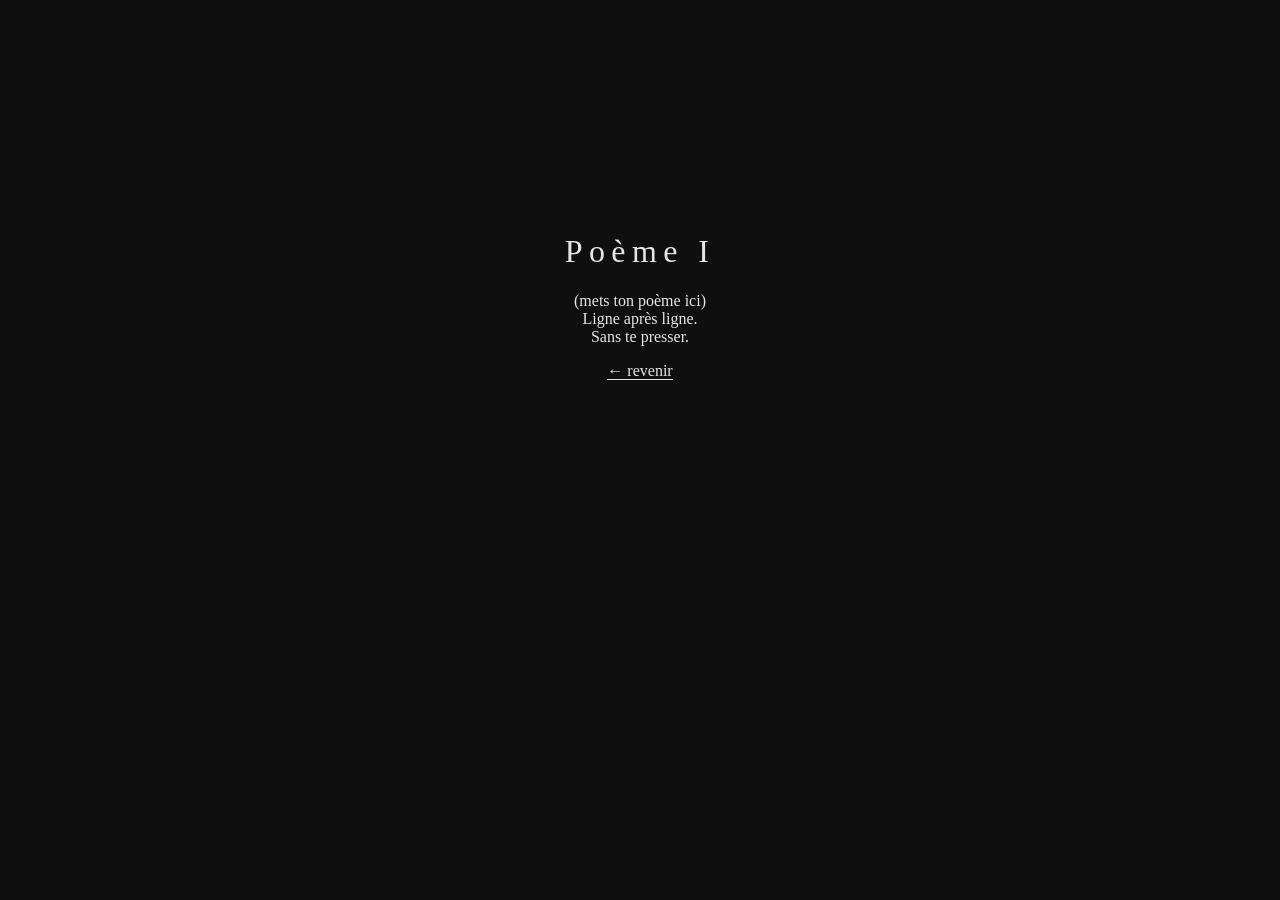
==== poemes/premier-poeme.html @ 25e2332f "Create premier-poeme.html premier-poemehtml" ====
<!DOCTYPE html>
<html lang="fr">
<head>
  <meta charset="UTF-8">
  <title>OMEGA — Poème I</title>
  <link rel="stylesheet" href="../style.css">
</head>
<body>

  <main>
    <h1>Poème I</h1>

    <p>
      (mets ton poème ici)<br>
      Ligne après ligne.<br>
      Sans te presser.
    </p>

    <p>
      <a href="../index.html">← revenir</a>
    </p>
  </main>

</body>
</html>
---- style.css ----
body {
  margin: 0;
  padding: 0;
  background-color: #0f0f0f;
  color: #e6e6e6;
  font-family: Georgia, "Times New Roman", serif;
}

main {
  max-width: 600px;
  margin: 20vh auto;
  padding: 2rem;
  text-align: center;
}

h1 {
  letter-spacing: 0.2em;
  font-weight: normal;
}

a {
  color: #e6e6e6;
  text-decoration: none;
  border-bottom: 1px solid #e6e6e6;
}

a:hover {
  opacity: 0.6;
}
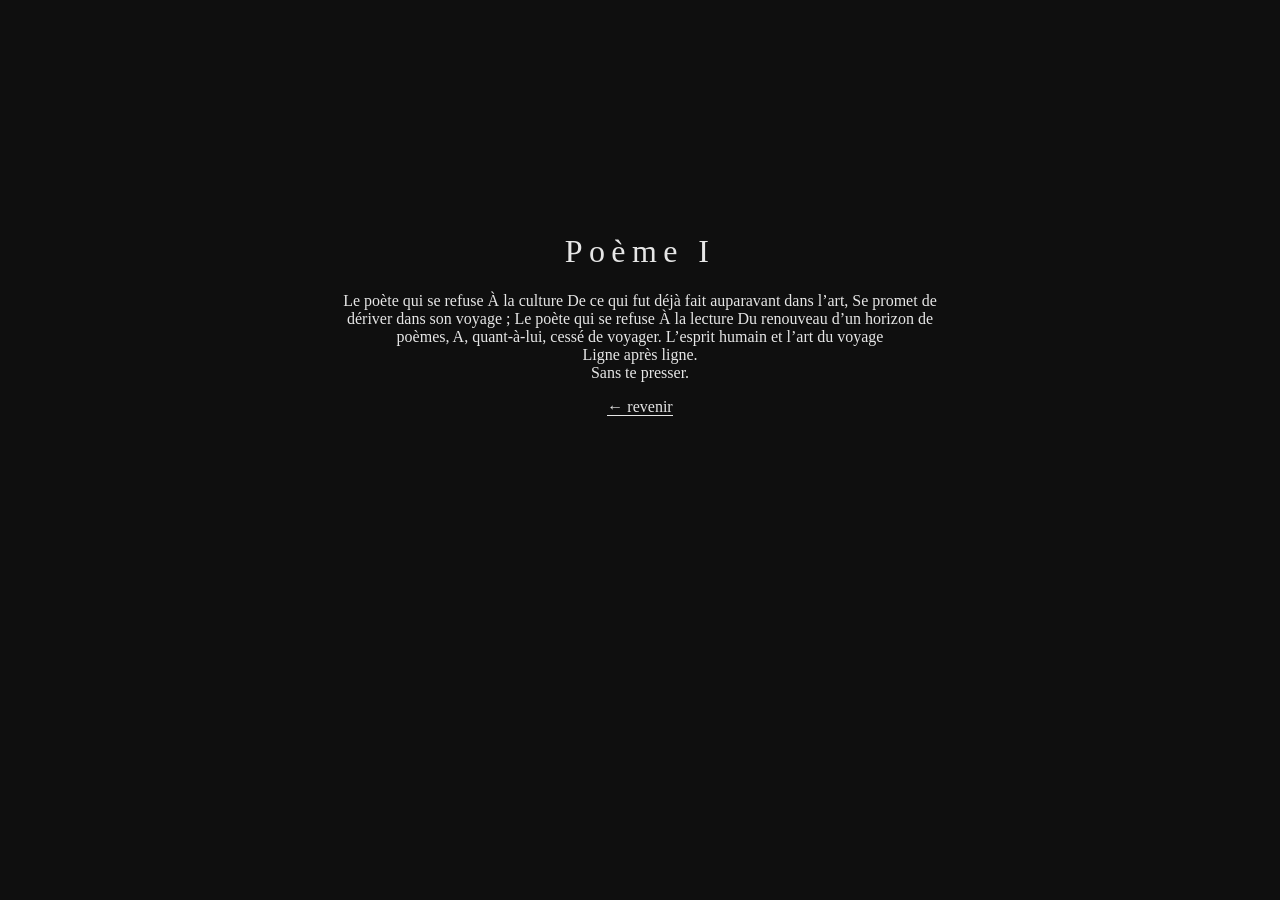
==== commit f734047a: "Update premier-poeme.html" ====
--- a/poemes/premier-poeme.html
+++ b/poemes/premier-poeme.html
@@ -11,7 +11,19 @@
     <h1>Poème I</h1>
 
     <p>
-      (mets ton poème ici)<br>
+      Le poète qui se refuse 
+À la culture
+De ce qui fut déjà fait auparavant dans l’art,
+Se promet de dériver dans son voyage ;
+
+Le poète qui se refuse
+À la lecture 
+Du renouveau d’un horizon de poèmes,
+A, quant-à-lui, cessé de voyager.
+
+
+L’esprit humain et l’art du voyage
+<br>
       Ligne après ligne.<br>
       Sans te presser.
     </p>
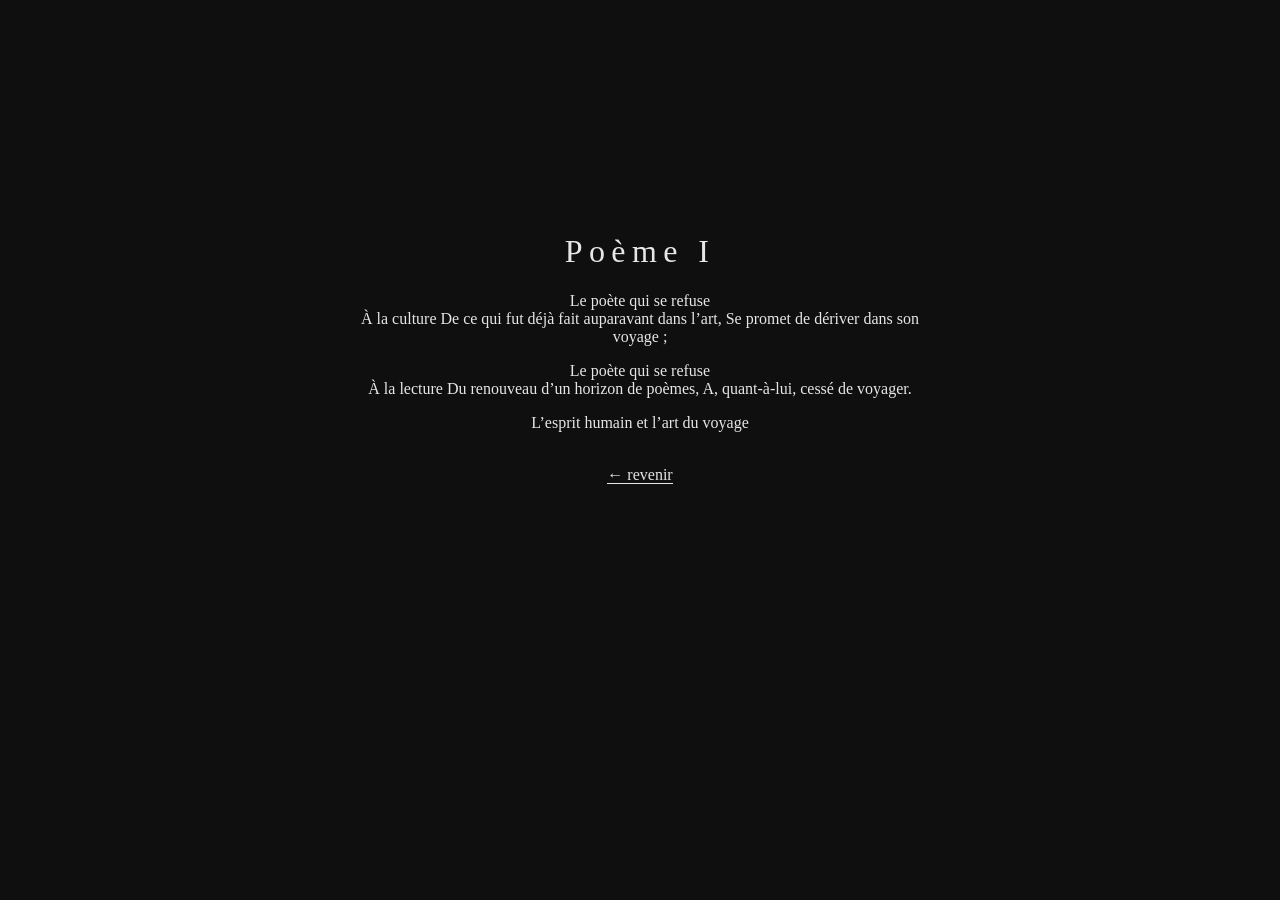
==== commit 056bb39e: "Update premier-poeme.html" ====
--- a/poemes/premier-poeme.html
+++ b/poemes/premier-poeme.html
@@ -11,22 +11,19 @@
     <h1>Poème I</h1>
 
     <p>
-      Le poète qui se refuse 
+      Le poète qui se refuse<br>
 À la culture
 De ce qui fut déjà fait auparavant dans l’art,
 Se promet de dériver dans son voyage ;
-
-Le poète qui se refuse
+    </p>
+Le poète qui se refuse<br>
 À la lecture 
 Du renouveau d’un horizon de poèmes,
 A, quant-à-lui, cessé de voyager.
+    </p>
 
-
-L’esprit humain et l’art du voyage
+L’esprit humain et l’art du voyage<br>
 <br>
-      Ligne après ligne.<br>
-      Sans te presser.
-    </p>
 
     <p>
       <a href="../index.html">← revenir</a>
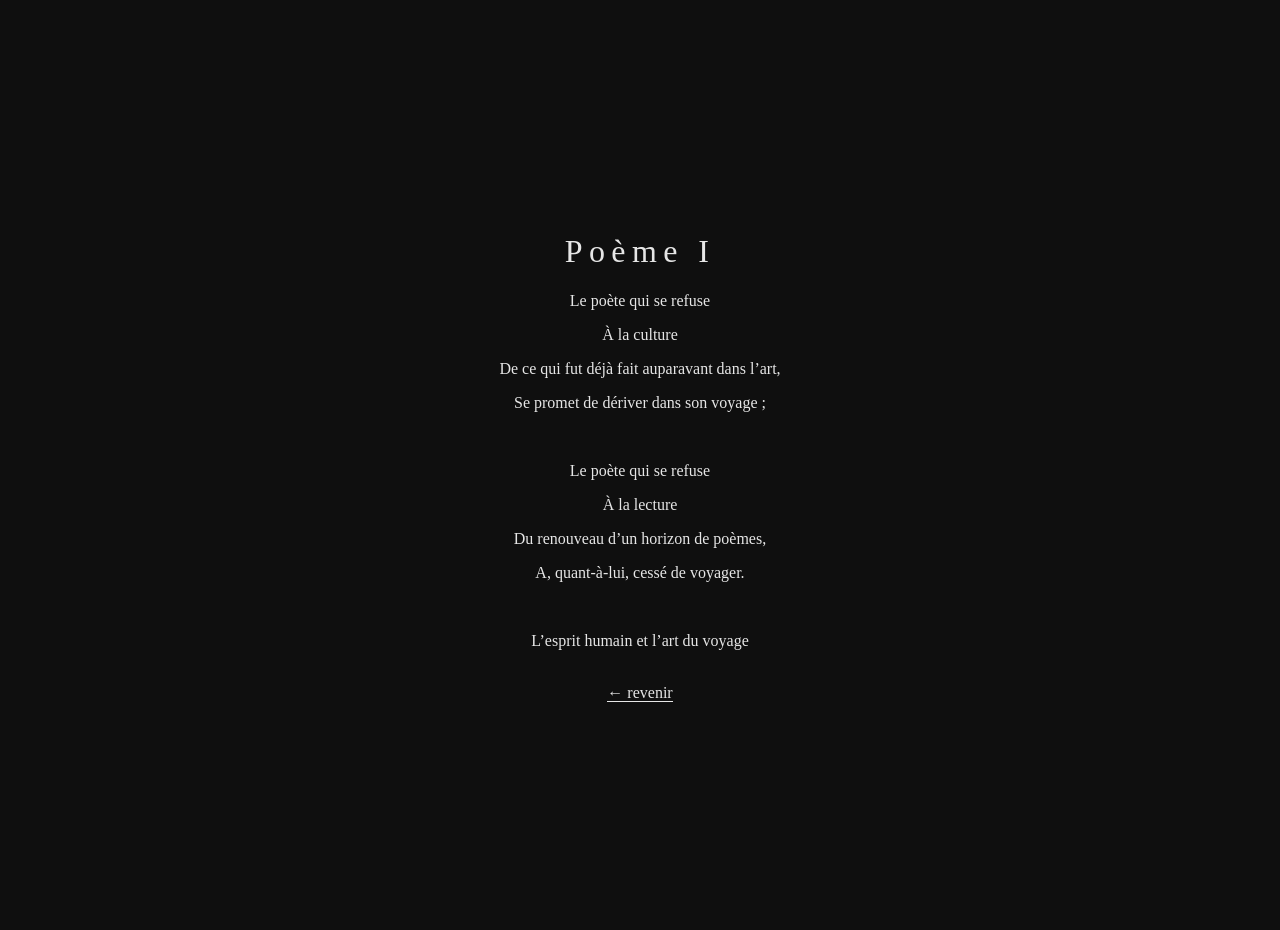
==== commit 40e2f742: "Update premier-poeme.html" ====
--- a/poemes/premier-poeme.html
+++ b/poemes/premier-poeme.html
@@ -12,16 +12,25 @@
 
     <p>
       Le poète qui se refuse<br>
-À la culture
-De ce qui fut déjà fait auparavant dans l’art,
-Se promet de dériver dans son voyage ;
+    </p>
+À la culture<br>
+    </p>
+De ce qui fut déjà fait auparavant dans l’art,<br>
+    </p>
+Se promet de dériver dans son voyage ;<br>
+    </p>
+      <br>
     </p>
 Le poète qui se refuse<br>
-À la lecture 
-Du renouveau d’un horizon de poèmes,
-A, quant-à-lui, cessé de voyager.
     </p>
-
+À la lecture<br>
+    </p>
+Du renouveau d’un horizon de poèmes,<br>
+    </p>
+A, quant-à-lui, cessé de voyager.<br>
+    </p>
+      <br>
+    </p>
 L’esprit humain et l’art du voyage<br>
 <br>
 
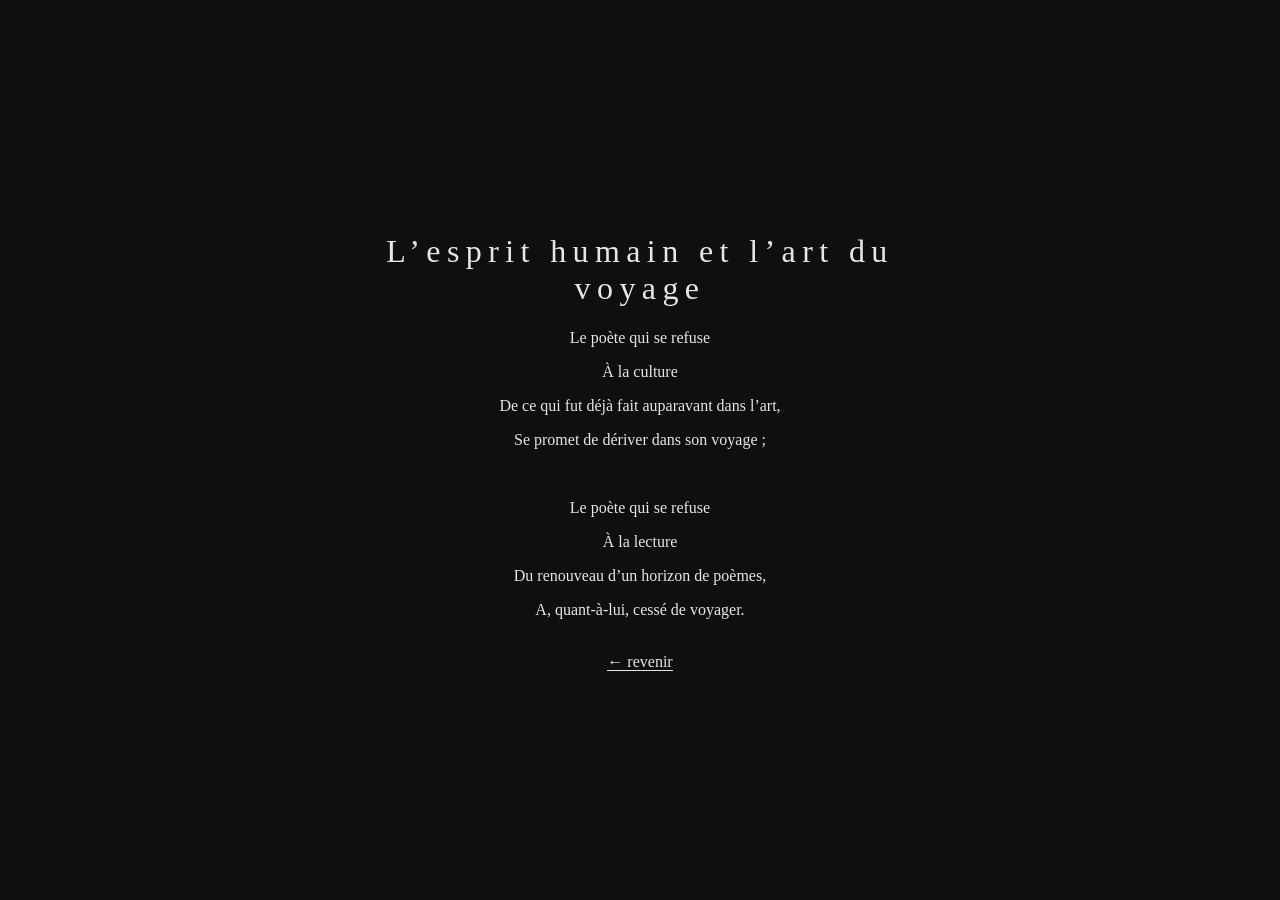
==== commit d4a586d8: "Update premier-poeme.html" ====
--- a/poemes/premier-poeme.html
+++ b/poemes/premier-poeme.html
@@ -2,36 +2,32 @@
 <html lang="fr">
 <head>
   <meta charset="UTF-8">
-  <title>OMEGA — Poème I</title>
+  <title>OMEGA - Poème I</title>
   <link rel="stylesheet" href="../style.css">
 </head>
 <body>
 
   <main>
-    <h1>Poème I</h1>
+    <h1>L’esprit humain et l’art du voyage</h1>
 
     <p>
       Le poète qui se refuse<br>
     </p>
-À la culture<br>
+    À la culture<br>
     </p>
-De ce qui fut déjà fait auparavant dans l’art,<br>
+    De ce qui fut déjà fait auparavant dans l’art,<br>
     </p>
-Se promet de dériver dans son voyage ;<br>
+    Se promet de dériver dans son voyage ;<br>
     </p>
       <br>
     </p>
-Le poète qui se refuse<br>
+    Le poète qui se refuse<br>
     </p>
-À la lecture<br>
+    À la lecture<br>
     </p>
-Du renouveau d’un horizon de poèmes,<br>
+    Du renouveau d’un horizon de poèmes,<br>
     </p>
-A, quant-à-lui, cessé de voyager.<br>
-    </p>
-      <br>
-    </p>
-L’esprit humain et l’art du voyage<br>
+    A, quant-à-lui, cessé de voyager.<br>
 <br>
 
     <p>
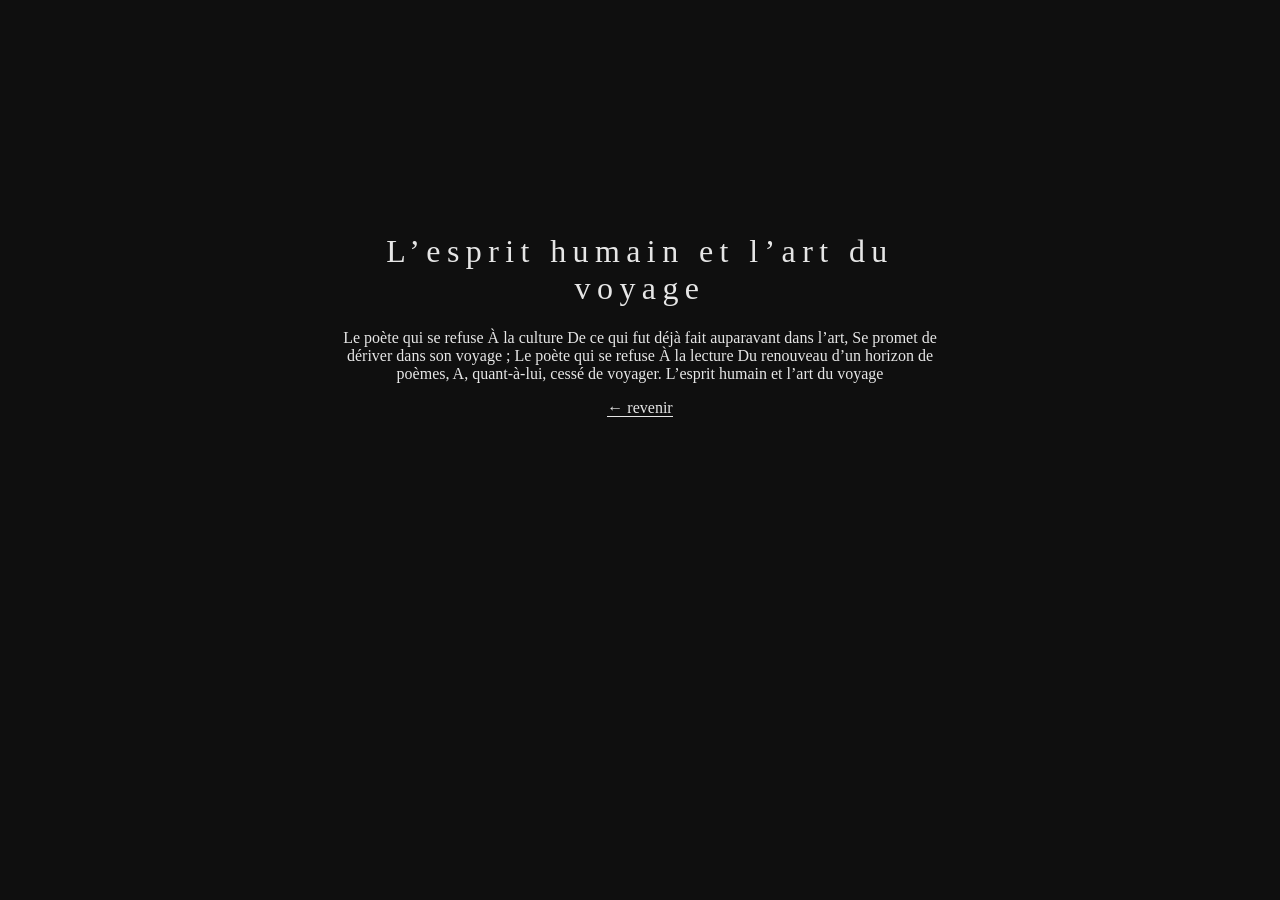
==== commit 3cd73ecc: "Update premier-poeme.html" ====
--- a/poemes/premier-poeme.html
+++ b/poemes/premier-poeme.html
@@ -10,25 +10,21 @@
   <main>
     <h1>L’esprit humain et l’art du voyage</h1>
 
-    <p>
-      Le poète qui se refuse<br>
-    </p>
-    À la culture<br>
-    </p>
-    De ce qui fut déjà fait auparavant dans l’art,<br>
-    </p>
-    Se promet de dériver dans son voyage ;<br>
-    </p>
-      <br>
-    </p>
-    Le poète qui se refuse<br>
-    </p>
-    À la lecture<br>
-    </p>
-    Du renouveau d’un horizon de poèmes,<br>
-    </p>
-    A, quant-à-lui, cessé de voyager.<br>
-<br>
+    <pré>
+      Le poète qui se refuse 
+À la culture
+De ce qui fut déjà fait auparavant dans l’art,
+Se promet de dériver dans son voyage ;
+
+Le poète qui se refuse
+À la lecture 
+Du renouveau d’un horizon de poèmes,
+A, quant-à-lui, cessé de voyager.
+
+
+L’esprit humain et l’art du voyage
+
+</pré>
 
     <p>
       <a href="../index.html">← revenir</a>
